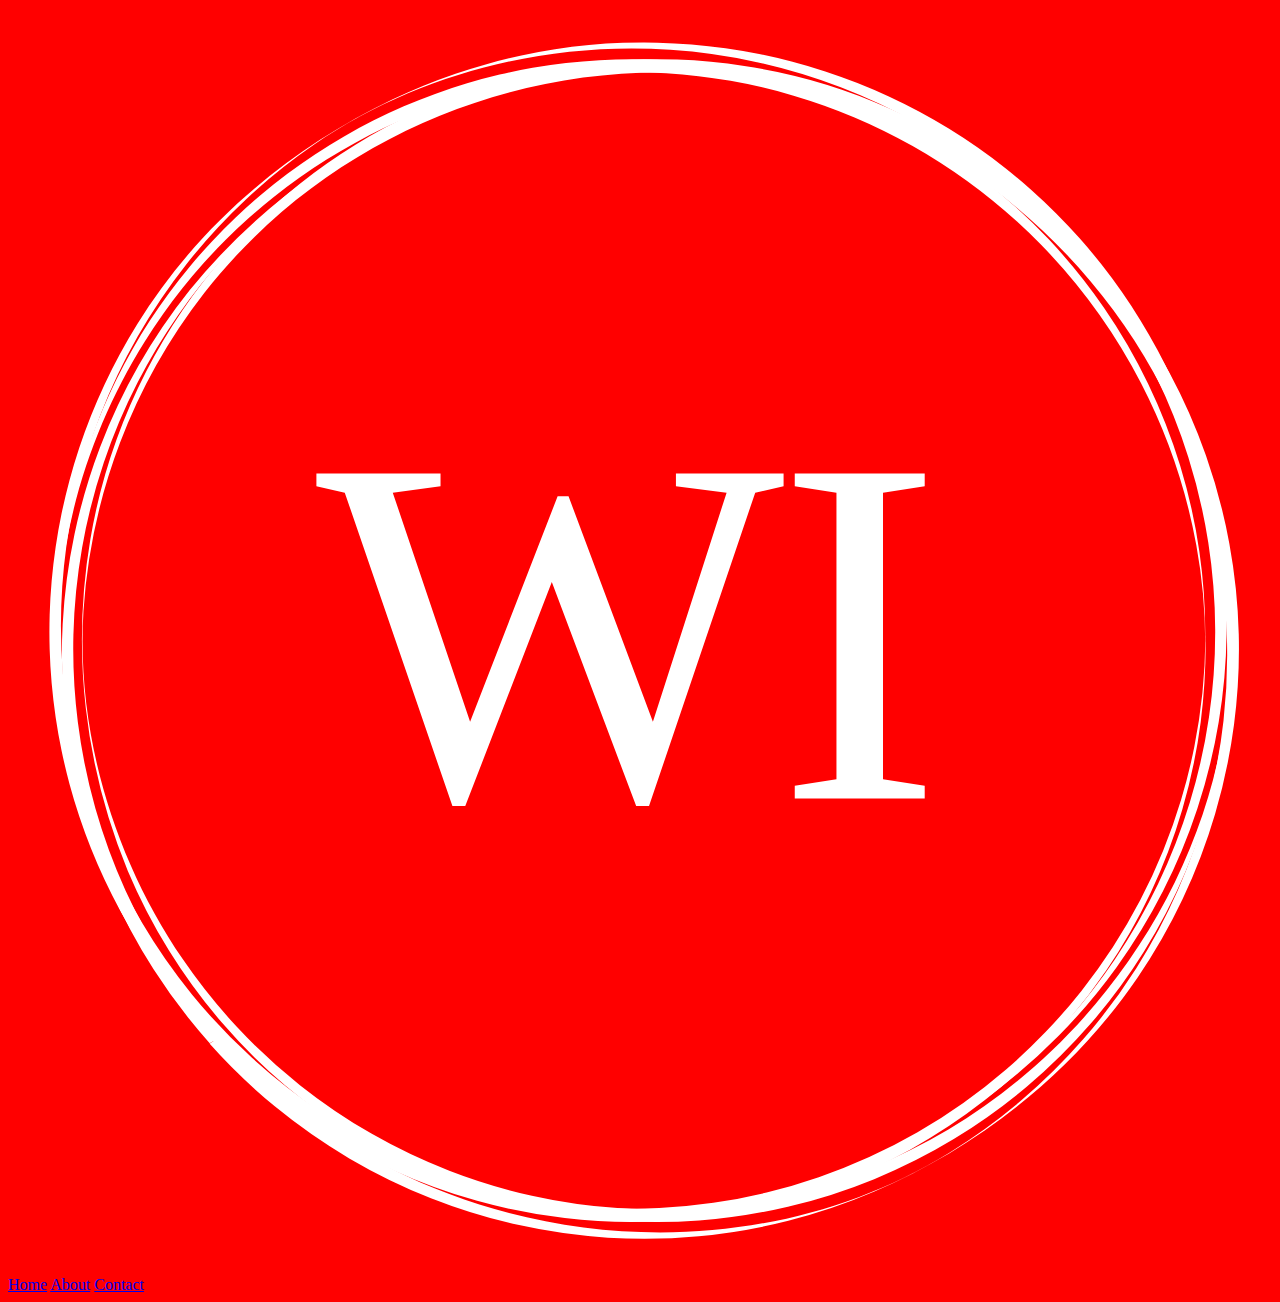
==== project2/index.html @ f03457cd "project2" ====
<!DOCTYPE html>
<html lang="en">
<head>
    <meta charset="UTF-8">
    <meta http-equiv="X-UA-Compatible" content="IE=edge">
    <meta name="viewport" content="width=device-width, initial-scale=1.0">
    <title>Widgets and Things</title>
    <style>
        body {
            background-color: red;
        }
    </style>
</head>
<body>
   <header>
     <img src="images/logo.svg" alt="Widgets and Things Logo">  
   </header>    
   <nav>
       <a href="index.html">Home</a>
       <a href="about.html">About</a>
       <a href="contact.html">Contact</a>
   </nav>
   <main></main>
   <footer></footer>

</body>
</html>
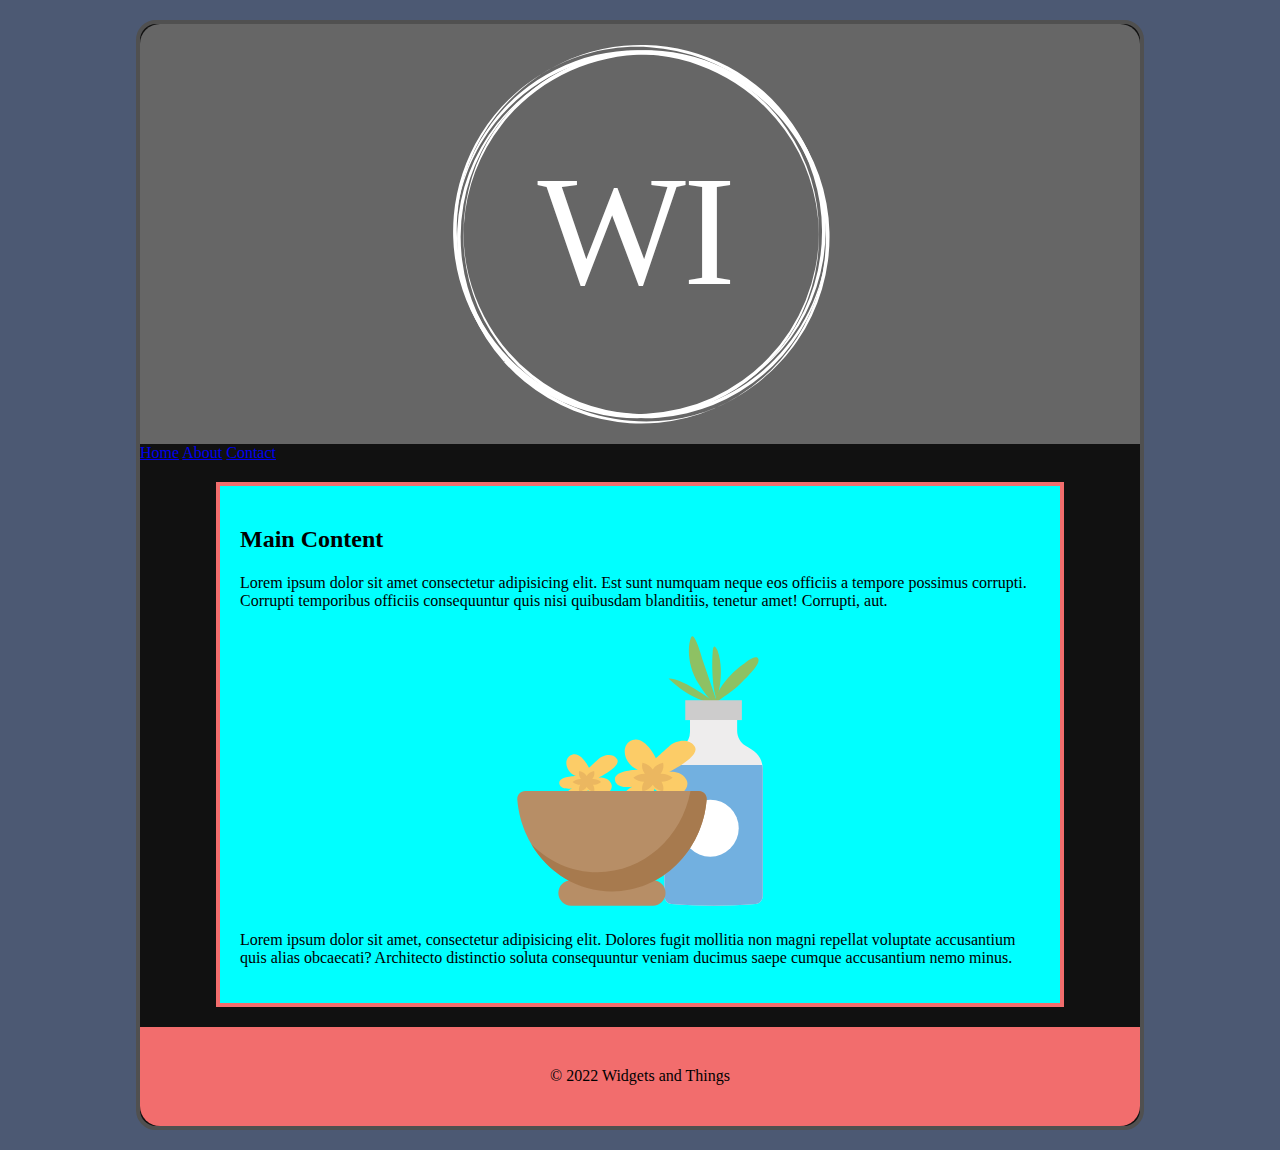
==== commit a728af18: "project2" ====
--- a/project2/index.html
+++ b/project2/index.html
@@ -4,15 +4,13 @@
     <meta charset="UTF-8">
     <meta http-equiv="X-UA-Compatible" content="IE=edge">
     <meta name="viewport" content="width=device-width, initial-scale=1.0">
-    <title>Widgets and Things</title>
-    <style>
-        body {
-            background-color: red;
-        }
-    </style>
+    <title>Tia's Tumbler's</title>
+    <link rel="stylesheet" href="css/normalize.css">
+    <link rel="stylesheet" href="css/styles.css">
 </head>
 <body>
-   <header>
+    <div id="container">
+ <header>
      <img src="images/logo.svg" alt="Widgets and Things Logo">  
    </header>    
    <nav>
@@ -20,8 +18,15 @@
        <a href="about.html">About</a>
        <a href="contact.html">Contact</a>
    </nav>
-   <main></main>
-   <footer></footer>
+   <main>
+       <h2>Main Content</h2>
+       <p>Lorem ipsum dolor sit amet consectetur adipisicing elit. Est sunt numquam neque eos officiis a tempore possimus corrupti. Corrupti temporibus officiis consequuntur quis nisi quibusdam blanditiis, tenetur amet! Corrupti, aut.</p>
 
+       <img src="images/product1.svg" alt="Products">
+
+       <P>Lorem ipsum dolor sit amet, consectetur adipisicing elit. Dolores fugit mollitia non magni repellat voluptate accusantium quis alias obcaecati? Architecto distinctio soluta consequuntur veniam ducimus saepe cumque accusantium nemo minus.</P>
+   </main>
+   <footer>&copy; 2022 Widgets and Things</footer>
+    </div>
 </body>
 </html>--- a/project2/css/styles.css
+++ b/project2/css/styles.css
@@ -0,0 +1,46 @@
+body {
+    background-color: #4C5973;
+}
+
+#container {
+    width: 1000px;
+    background-color:#111111 ;
+    margin: 20px auto;
+    border: 4px solid #505050;
+    border-radius: 20px;
+}
+
+header {
+    background-color: #666666;
+    border-radius: 20px 20px 0 0;
+}
+
+header img {
+    width: 40%;
+    display: block;
+    margin: 0 auto;
+    padding: 10px;
+
+}
+
+main {
+    background-color: aqua;
+    margin: 20px auto;
+    width: 800px;
+    padding: 20px;
+    border: 4px solid #F26D6D;
+
+}
+main img {
+    width: 35%;
+    display: block;
+    margin: 20px auto;
+    border-radius: 20px;
+}
+
+footer {
+    background-color: #F26D6D;
+    border-radius: 0 0 20px 20px;
+    text-align: center;
+    padding: 40px;
+}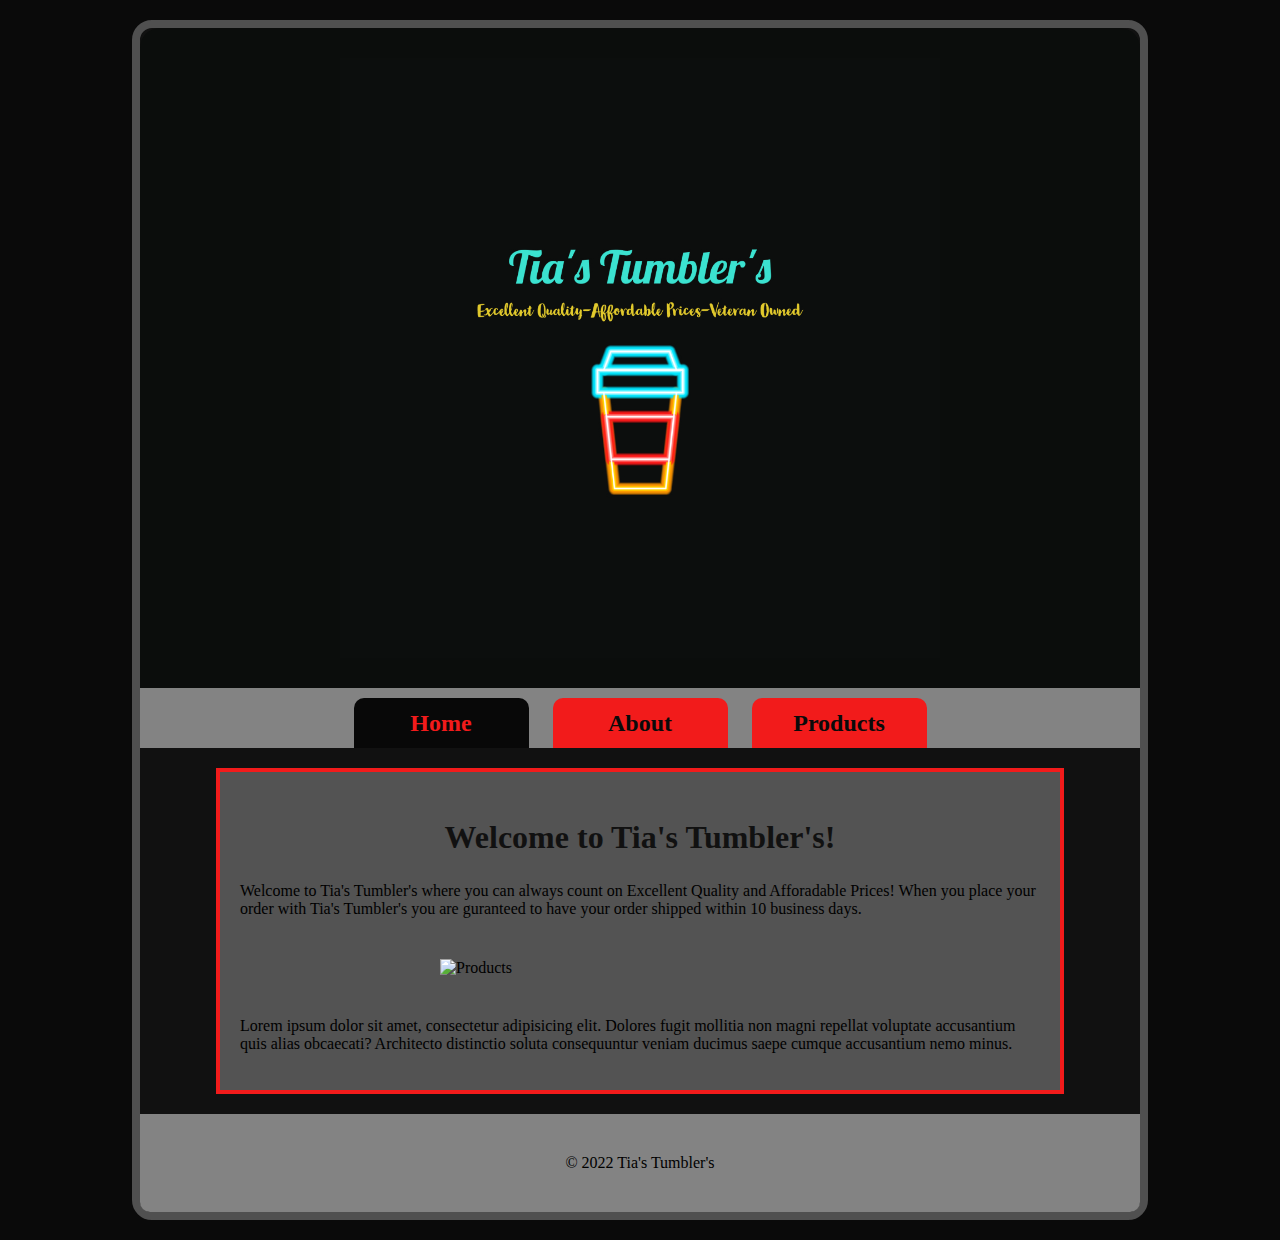
==== commit ed32bfef: "project2" ====
--- a/project2/index.html
+++ b/project2/index.html
@@ -11,22 +11,22 @@
 <body>
     <div id="container">
  <header>
-     <img src="images/logo.svg" alt="Widgets and Things Logo">  
+     <img src="images/tiastock6.jpg" alt="Tia's Tumbler's Logo">  
    </header>    
    <nav>
-       <a href="index.html">Home</a>
+       <a class="active" href="index.html">Home</a>
        <a href="about.html">About</a>
-       <a href="contact.html">Contact</a>
+       <a href="products.html">Products</a>
    </nav>
    <main>
-       <h2>Main Content</h2>
-       <p>Lorem ipsum dolor sit amet consectetur adipisicing elit. Est sunt numquam neque eos officiis a tempore possimus corrupti. Corrupti temporibus officiis consequuntur quis nisi quibusdam blanditiis, tenetur amet! Corrupti, aut.</p>
+       <h2>Welcome to Tia's Tumbler's!</h2>
+       <p>Welcome to Tia's Tumbler's where you can always count on Excellent Quality and Afforadable Prices! When you place your order with Tia's Tumbler's you are guranteed to have your order shipped within 10 business days. </p>
 
-       <img src="images/product1.svg" alt="Products">
+       <img src="images/tiastock8.png" alt="Products">
 
        <P>Lorem ipsum dolor sit amet, consectetur adipisicing elit. Dolores fugit mollitia non magni repellat voluptate accusantium quis alias obcaecati? Architecto distinctio soluta consequuntur veniam ducimus saepe cumque accusantium nemo minus.</P>
    </main>
-   <footer>&copy; 2022 Widgets and Things</footer>
+   <footer>&copy; 2022 Tia's Tumbler's</footer>
     </div>
 </body>
 </html>--- a/project2/css/styles.css
+++ b/project2/css/styles.css
@@ -1,46 +1,92 @@
 body {
-    background-color: #4C5973;
+    background-color: #0a0a0a;
 }
 
 #container {
     width: 1000px;
     background-color:#111111 ;
     margin: 20px auto;
-    border: 4px solid #505050;
+    border: 8px solid #505050;
     border-radius: 20px;
 }
 
 header {
-    background-color: #666666;
+    padding: 20px 0;
+    background-color: #0B0D0C;
     border-radius: 20px 20px 0 0;
 }
 
 header img {
-    width: 40%;
+    width: 60%;
     display: block;
     margin: 0 auto;
     padding: 10px;
 
 }
 
+nav {
+    background-color: #838383;
+    padding-top: 10px;
+    text-align: center;
+}
+
+nav a {
+    display: inline-block;
+    background-color:#F21B1B ;
+    height: 50px;
+    width: 175px;
+    font-size: 1.5em;
+    font-weight: bold;
+    line-height: 50px;
+    color: #0a0a0a;
+    text-decoration: none;
+    border-radius: 10px 10px 0 0;
+    margin: 0 10px;
+
+}
+
+nav a:hover {
+    background-color: #D9BC2B;
+    color: #F21B1B;
+}
+
 main {
-    background-color: aqua;
+    background-color: rgb(83, 83, 83);
     margin: 20px auto;
     width: 800px;
     padding: 20px;
-    border: 4px solid #F26D6D;
+    border: 4px solid #F21B1B ;
 
 }
+
+main h2 {
+    text-align: center;
+    color: rgb(17, 17, 17);
+    font-size: 2em;
+}
+
 main img {
-    width: 35%;
+    width: 50%;
     display: block;
     margin: 20px auto;
+    padding: 20px;
     border-radius: 20px;
 }
 
 footer {
-    background-color: #F26D6D;
-    border-radius: 0 0 20px 20px;
+    background-color: #838383;
+    border-radius: 0 0 10px 10px;
     text-align: center;
     padding: 40px;
-}+}
+.active {
+    background-color: #080808;
+    color: #F21B1B;
+}
+
+.pro_head {
+    text-align: center;
+    color: rgb(10, 10, 10);
+    font-size: 1.5em;
+    
+}
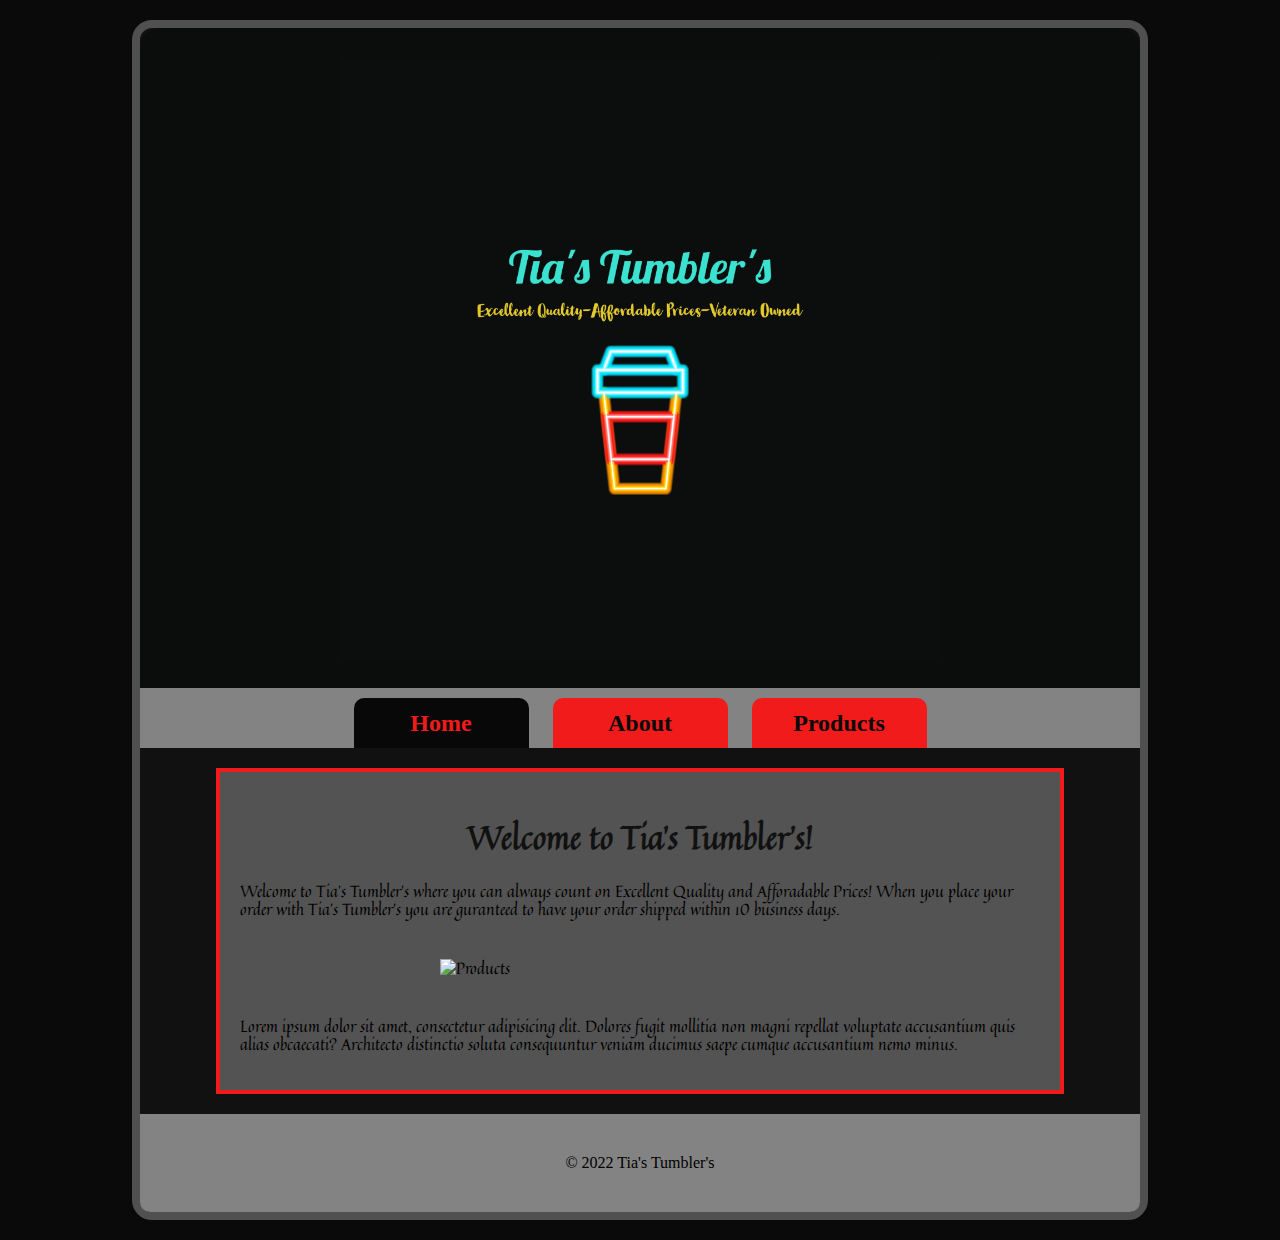
==== commit 90b745c4: "project2" ====
--- a/project2/index.html
+++ b/project2/index.html
@@ -2,6 +2,9 @@
 <html lang="en">
 <head>
     <meta charset="UTF-8">
+    <link rel="preconnect" href="https://fonts.googleapis.com">
+    <link rel="preconnect" href="https://fonts.gstatic.com" crossorigin>
+    <link href="https://fonts.googleapis.com/css2?family=Quintessential&display=swap" rel="stylesheet"> 
     <meta http-equiv="X-UA-Compatible" content="IE=edge">
     <meta name="viewport" content="width=device-width, initial-scale=1.0">
     <title>Tia's Tumbler's</title>
--- a/project2/css/styles.css
+++ b/project2/css/styles.css
@@ -56,6 +56,7 @@
     width: 800px;
     padding: 20px;
     border: 4px solid #F21B1B ;
+    font-family: 'Quintessential', cursive;
 
 }
 
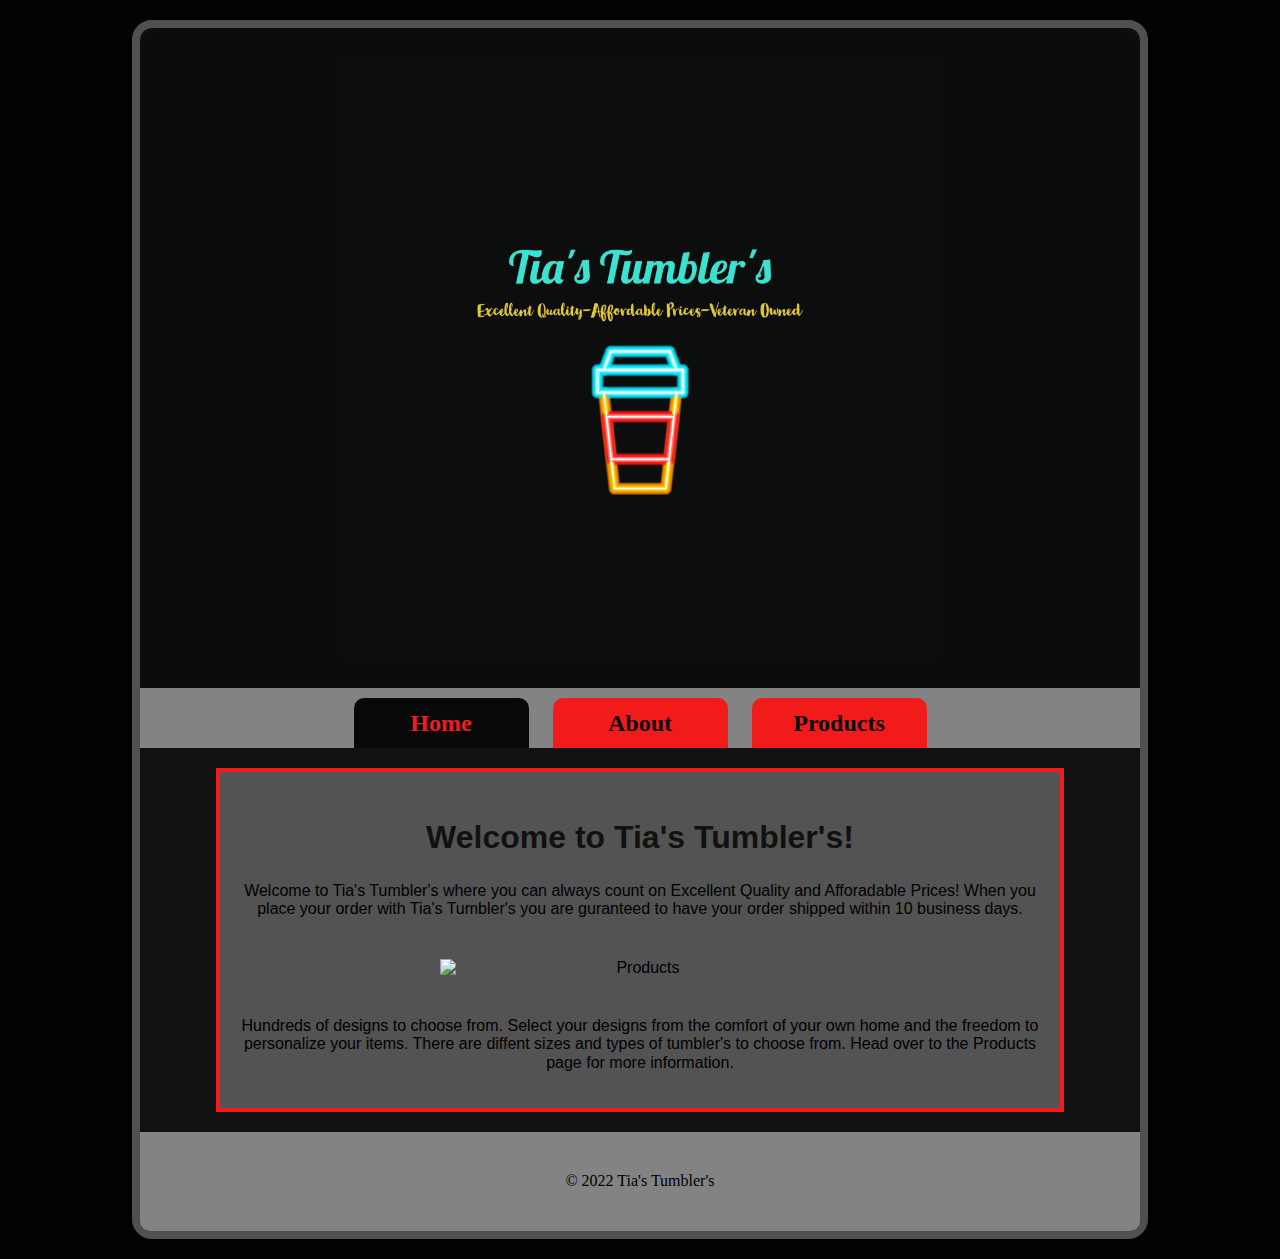
==== commit 8290a7f7: "updates" ====
--- a/project2/index.html
+++ b/project2/index.html
@@ -2,9 +2,6 @@
 <html lang="en">
 <head>
     <meta charset="UTF-8">
-    <link rel="preconnect" href="https://fonts.googleapis.com">
-    <link rel="preconnect" href="https://fonts.gstatic.com" crossorigin>
-    <link href="https://fonts.googleapis.com/css2?family=Quintessential&display=swap" rel="stylesheet"> 
     <meta http-equiv="X-UA-Compatible" content="IE=edge">
     <meta name="viewport" content="width=device-width, initial-scale=1.0">
     <title>Tia's Tumbler's</title>
@@ -27,7 +24,7 @@
 
        <img src="images/tiastock8.png" alt="Products">
 
-       <P>Lorem ipsum dolor sit amet, consectetur adipisicing elit. Dolores fugit mollitia non magni repellat voluptate accusantium quis alias obcaecati? Architecto distinctio soluta consequuntur veniam ducimus saepe cumque accusantium nemo minus.</P>
+       <P>Hundreds of designs to choose from.  Select your designs from the comfort of your own home and the freedom to personalize your items. There are diffent sizes and types of tumbler's to choose from. Head over to the Products page for more information.</P>
    </main>
    <footer>&copy; 2022 Tia's Tumbler's</footer>
     </div>
--- a/project2/css/styles.css
+++ b/project2/css/styles.css
@@ -1,5 +1,5 @@
 body {
-    background-color: #0a0a0a;
+    background-color: #020202;
 }
 
 #container {
@@ -56,8 +56,8 @@
     width: 800px;
     padding: 20px;
     border: 4px solid #F21B1B ;
-    font-family: 'Quintessential', cursive;
-
+    font-family: 'Roboto', sans-serif;
+    text-align: center;
 }
 
 main h2 {
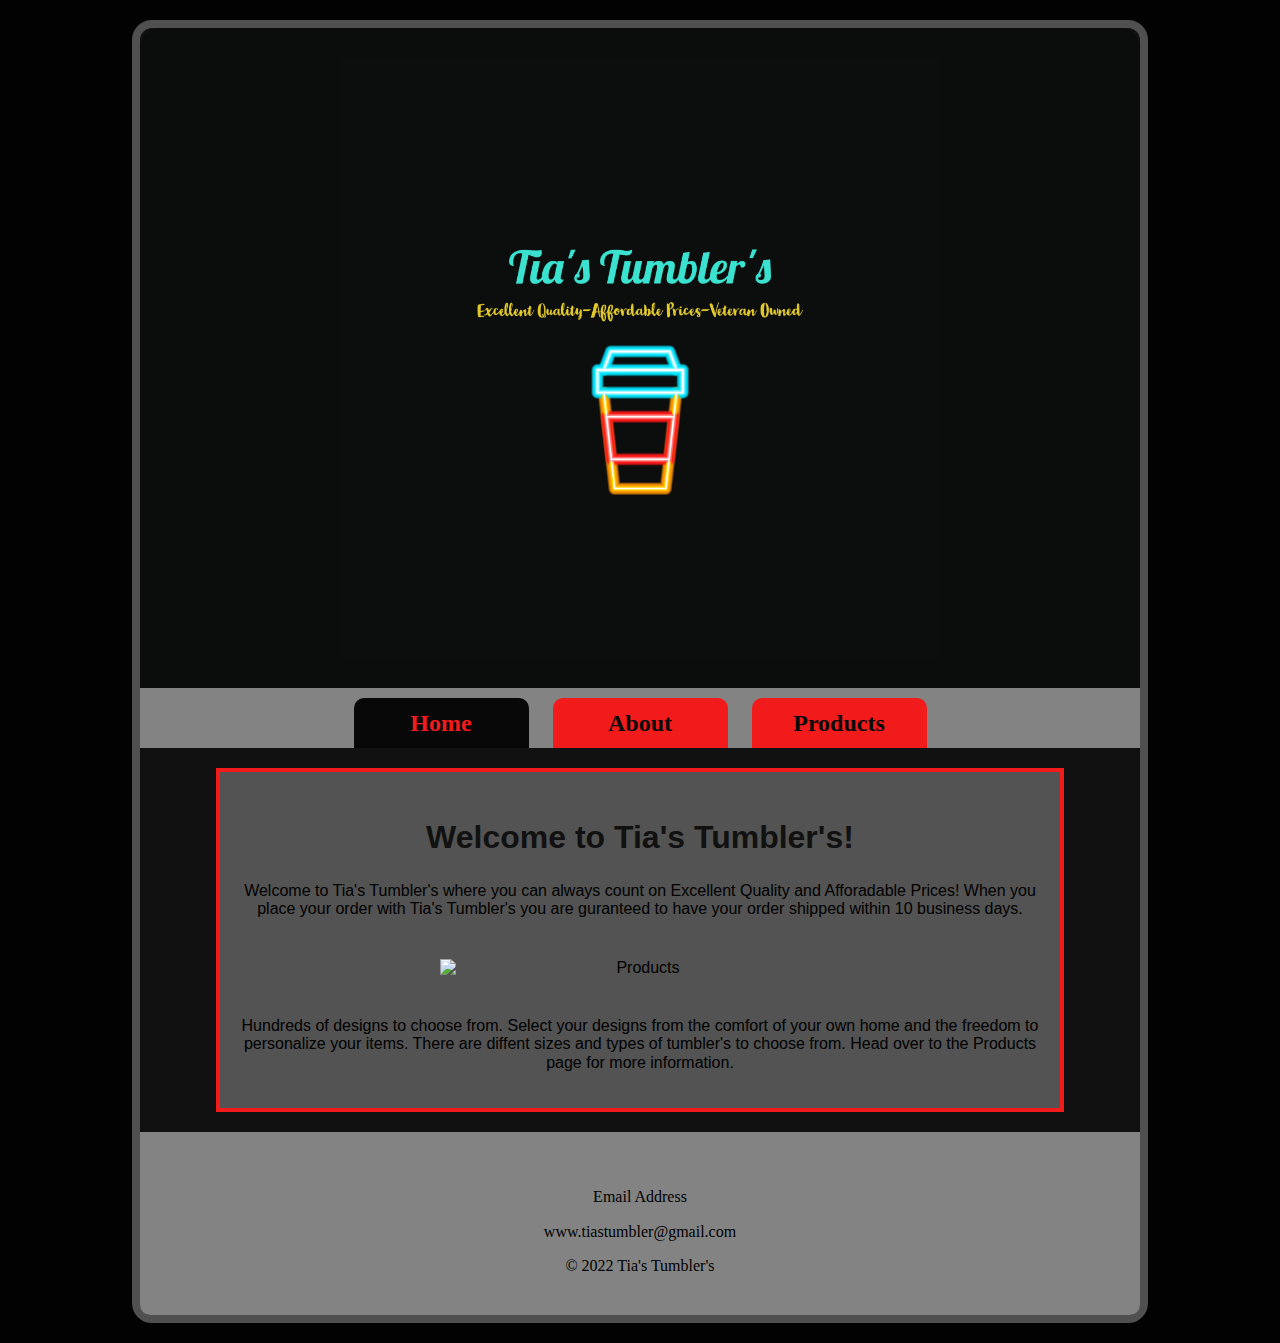
==== commit 38bb21fb: "update" ====
--- a/project2/index.html
+++ b/project2/index.html
@@ -26,7 +26,9 @@
 
        <P>Hundreds of designs to choose from.  Select your designs from the comfort of your own home and the freedom to personalize your items. There are diffent sizes and types of tumbler's to choose from. Head over to the Products page for more information.</P>
    </main>
-   <footer>&copy; 2022 Tia's Tumbler's</footer>
+   <footer><p>Email Address</p>   
+    <p> www.tiastumbler@gmail.com </p>
+    &copy; 2022 Tia's Tumbler's</footer>
     </div>
 </body>
 </html>